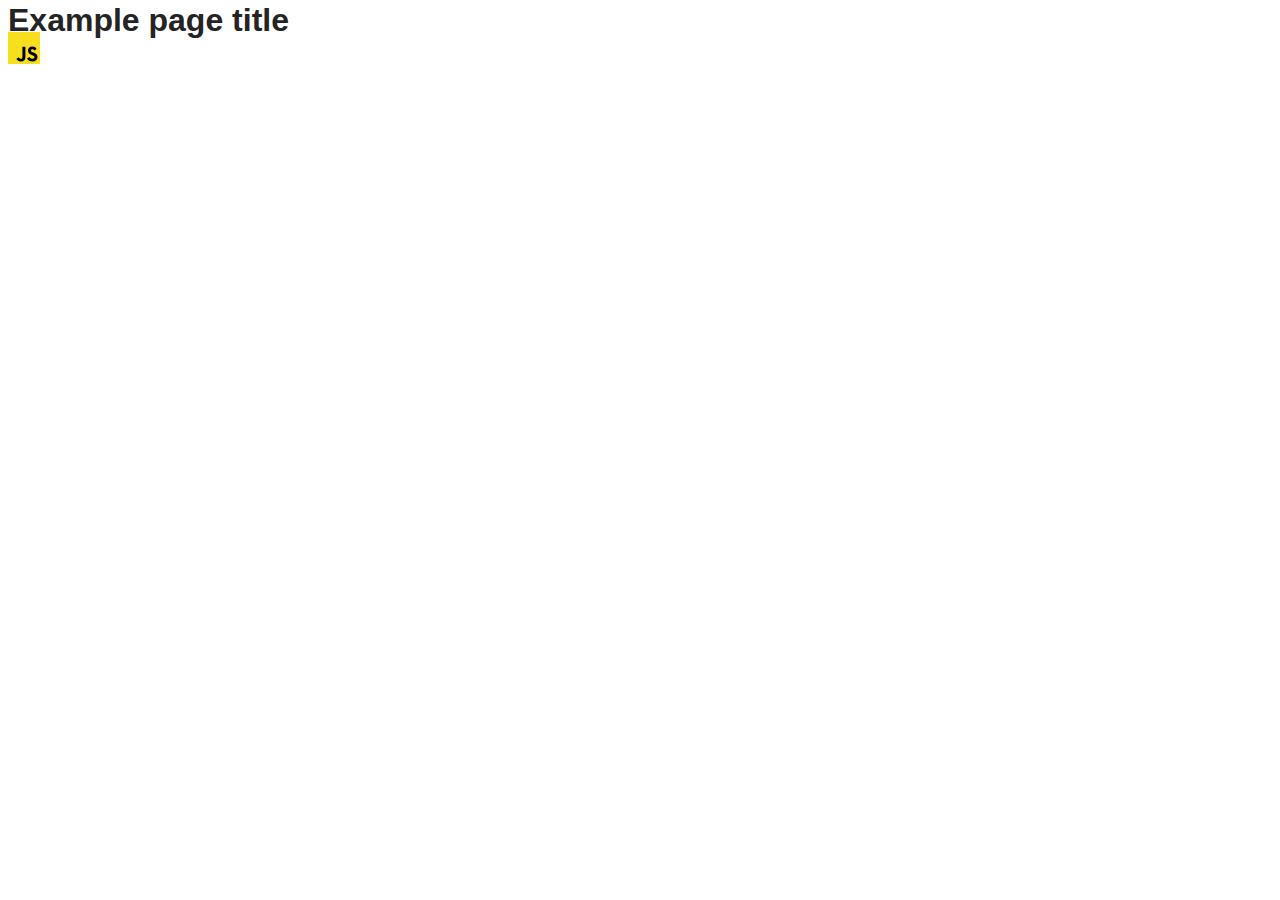
==== src/index.html @ 6a7798f0 "Initial commit" ====
<!DOCTYPE html>
<html lang="en">
  <head>
    <meta charset="UTF-8" />
    <link rel="icon" type="image/svg+xml" href="/favicon.svg" />
    <meta name="viewport" content="width=device-width, initial-scale=1.0" />
    <title>Vanilla App Template</title>
    <link rel="stylesheet" href="./css/styles.css" />
  </head>
  <body>
    <load ="partials/header.html" />

    <section>
      <h1>Example page title</h1>
      <!-- Path to images as from index.html file -->
      <img src="./img/javascript.svg" alt="" />
    </section>

    <!-- Loads the specified .html file -->
    <load ="partials/vite-promo.html" />

    <script type="module" src="./main.js"></script>
  </body>
</html>
---- src/css/styles.css ----
/**
  |============================
  | include css partials with
  | default @import url()
  |============================
*/
@import url('./reset.css');
@import url('./vite-promo.css');
@import url('./header.css');

:root {
  font-family: Inter, Avenir, Helvetica, Arial, sans-serif;
  font-size: 16px;
  line-height: 24px;
  font-weight: 400;

  color: #242424;
  background-color: rgba(255, 255, 255, 0.87);

  font-synthesis: none;
  text-rendering: optimizeLegibility;
  -webkit-font-smoothing: antialiased;
  -moz-osx-font-smoothing: grayscale;
  -webkit-text-size-adjust: 100%;
}
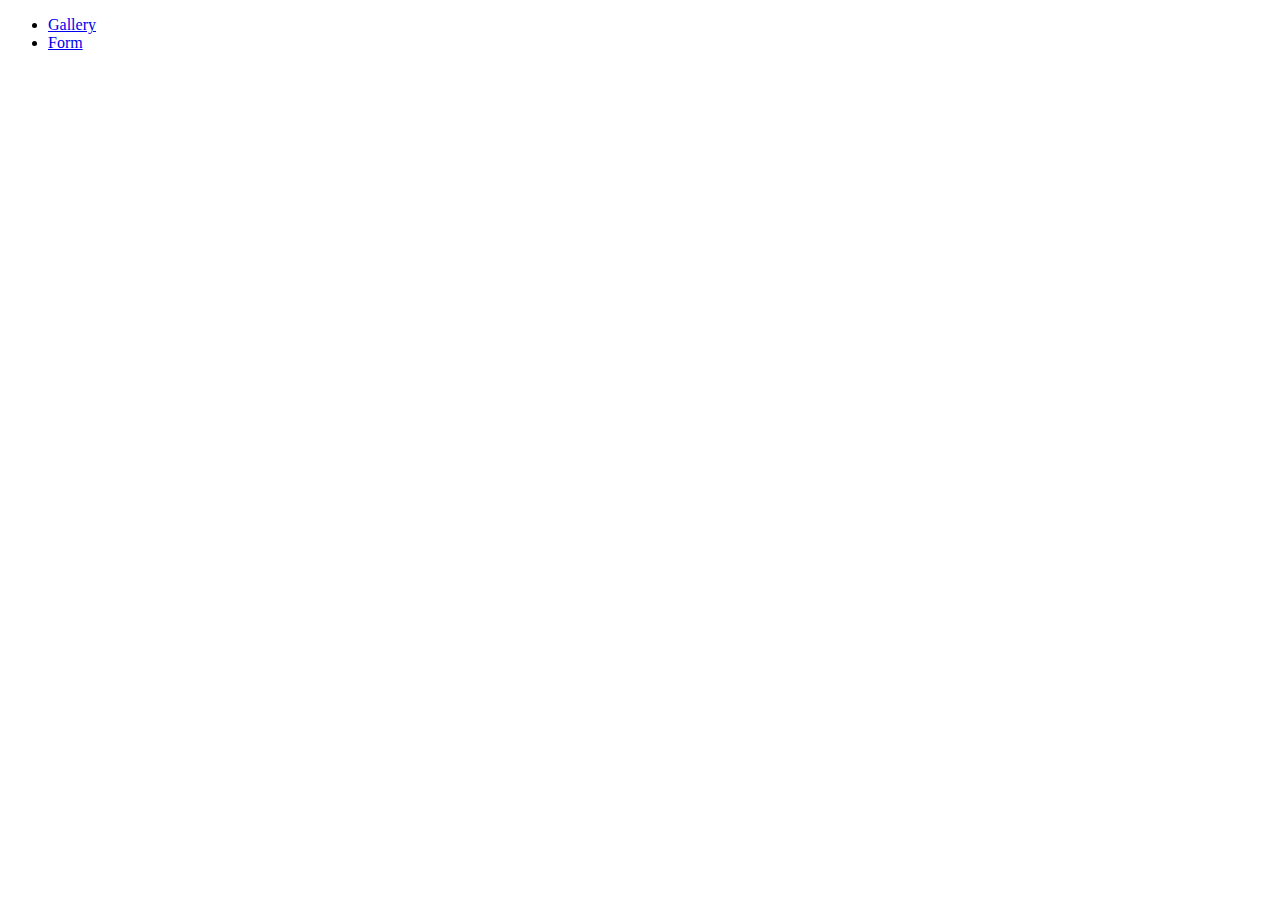
==== commit 1e991bdc: "HW09-part1" ====
--- a/src/index.html
+++ b/src/index.html
@@ -1,24 +1,18 @@
 <!DOCTYPE html>
 <html lang="en">
-  <head>
-    <meta charset="UTF-8" />
-    <link rel="icon" type="image/svg+xml" href="/favicon.svg" />
-    <meta name="viewport" content="width=device-width, initial-scale=1.0" />
-    <title>Vanilla App Template</title>
-    <link rel="stylesheet" href="./css/styles.css" />
-  </head>
-  <body>
-    <load ="partials/header.html" />
-
-    <section>
-      <h1>Example page title</h1>
-      <!-- Path to images as from index.html file -->
-      <img src="./img/javascript.svg" alt="" />
-    </section>
-
-    <!-- Loads the specified .html file -->
-    <load ="partials/vite-promo.html" />
-
-    <script type="module" src="./main.js"></script>
-  </body>
-</html>
+<head>
+    <meta charset="UTF-8">
+    <meta name="viewport" content="width=device-width, initial-scale=1.0">
+    <title>Homework09</title>
+</head>
+<body>
+   <ul>
+    <li>
+        <a href="./1-gallery.html">Gallery</a>
+    </li>
+    <li>
+        <a href="./2-form.html">Form</a>
+    </li>
+   </ul> 
+</body>
+</html>